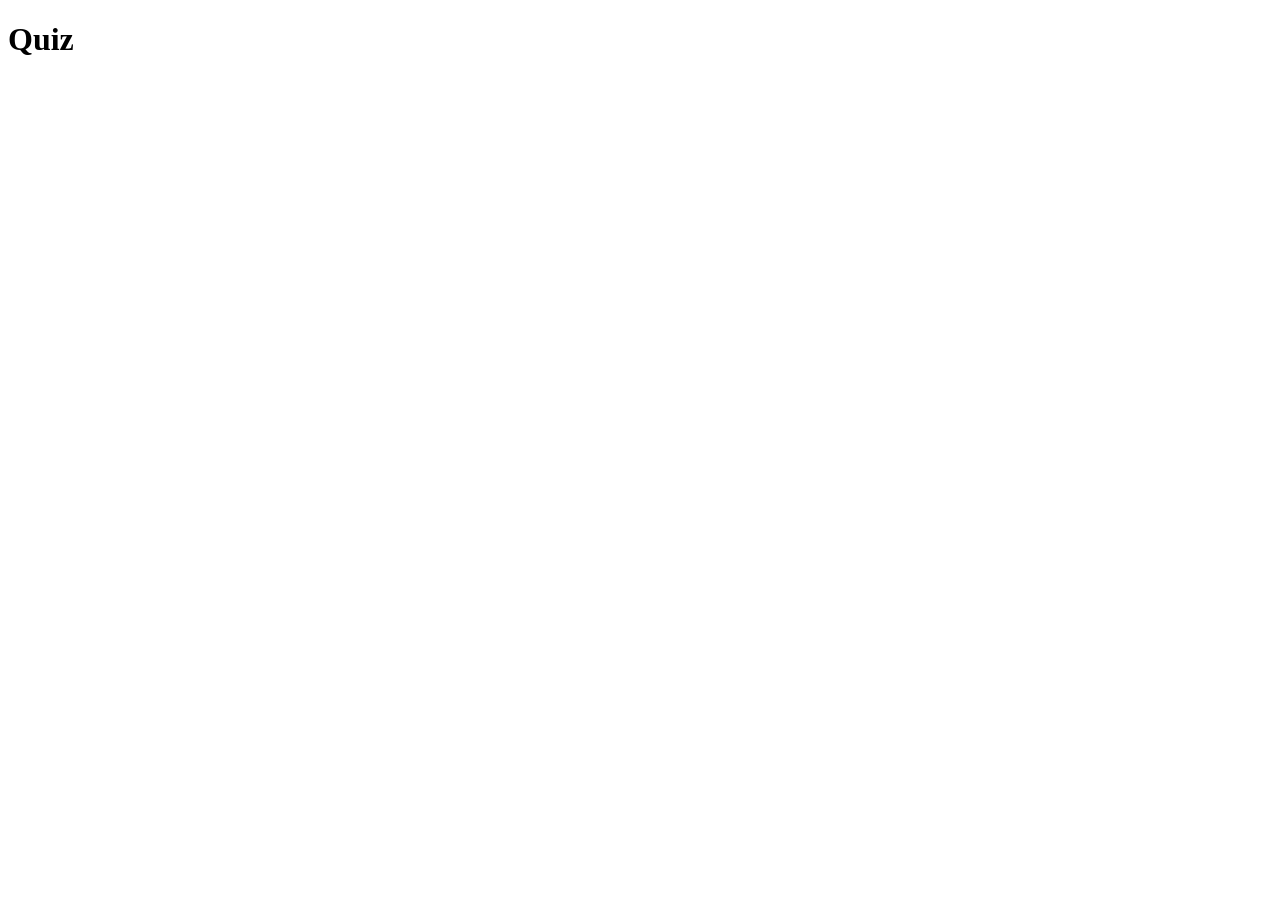
==== src/pages/quiz.html @ 2d4b786c "Ajustes" ====
<!DOCTYPE html>
<html lang="pt-br">
<head>
    <meta charset="UTF-8">
    <meta name="viewport" content="width=device-width, initial-scale=1.0">
    <title>Document</title>
</head>
<body>
    <h1>Quiz</h1>
    <form id="Quiz">
        
    </form>
</body>
</html>
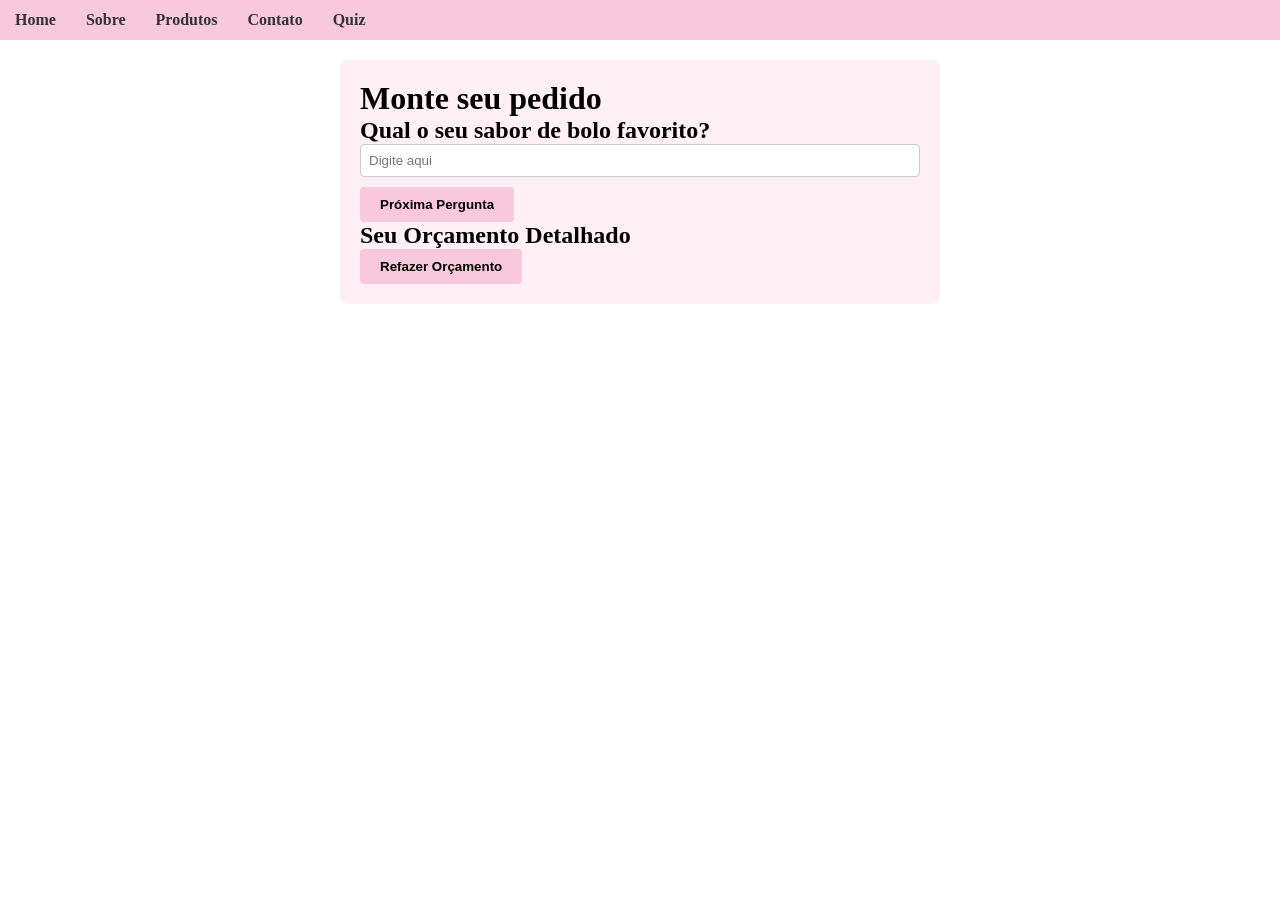
==== commit 15d3a2fd: "Fazendo o quiz" ====
--- a/src/pages/quiz.html
+++ b/src/pages/quiz.html
@@ -4,11 +4,44 @@
     <meta charset="UTF-8">
     <meta name="viewport" content="width=device-width, initial-scale=1.0">
     <title>Document</title>
+    <link rel="stylesheet" href="../css/quiz.css">
 </head>
 <body>
-    <h1>Quiz</h1>
-    <form id="Quiz">
-        
-    </form>
+    <nav class="navbar">
+        <div>
+            <ul>
+                <li><a href="../../index.html">Home</a></li>
+                <li><a href="#">Sobre</a></li>
+                <li><a href="#">Produtos</a></li>
+                <li><a href="#">Contato</a></li>
+                <li><a href="./src/pages/quiz.html">Quiz</a></li>
+                <li class="push-right">
+                    <button id="Cor1" class="Btncor"></button>
+                    <button id="Cor2" class="Btncor"></button>
+                    <button id="Cor3" class="Btncor"></button>
+                </li>
+            </ul>
+        </div>
+    </nav>
+
+    <div class="quiz-container">
+        <h1>Monte seu pedido</h1>
+            <section id="container-perguntas">
+                <h2 id="pergunta"></h2>
+                <div id="container-respostas">
+                    <input type="text" id="resposta" placeholder="Digite aqui">
+                </div>
+                <button id="proximo">Próxima Pergunta</button>
+                <p id="message"></p>
+            </section>
+    
+            <section id="container-resultado" class="hidden">
+                <h2>Seu Orçamento Detalhado</h2>
+                <ul id="lista-resultado"></ul>
+                <button id="inicio-btn">Refazer Orçamento</button>
+            </section>
+    </div>
+
+<script src="../js/quiz.js"></script>
 </body>
 </html>
--- a/src/css/quiz.css
+++ b/src/css/quiz.css
@@ -0,0 +1,66 @@
+* {
+    margin: 0;
+    padding: 0;
+    box-sizing: border-box;
+}
+
+.navbar {
+    background-color: #f8c8dc;
+    padding: 10px 0;
+}
+
+.navbar ul {
+    list-style: none;
+    padding: 0;
+    margin: 0;
+    display: flex;
+    align-items: center;
+    justify-content: center;
+}
+
+.navbar li {
+    margin: 0 15px;
+}
+
+.navbar li.push-right {
+    margin-left: auto;
+    display: flex;
+    gap: 8px;
+}
+
+.navbar a {
+    text-decoration: none;
+    color: #333;
+    font-weight: bold;
+}
+
+.header {
+    text-align: center;
+    padding: 50px 0;
+    background-color: #ffe4e1;
+}
+
+.quiz-container {
+    max-width: 600px;
+    margin: 20px auto;
+    padding: 20px;
+    background-color: #fff0f5;
+    border-radius: 8px;
+}
+
+button {
+    background-color: #f8c8dc;
+    border: none;
+    padding: 10px 20px;
+    cursor: pointer;
+    border-radius: 4px;
+    font-weight: bold;
+}
+
+input {
+    padding: 8px;
+    width: 100%;
+    margin-bottom: 10px;
+    border: 1px solid #ccc;
+    border-radius: 4px;
+}
